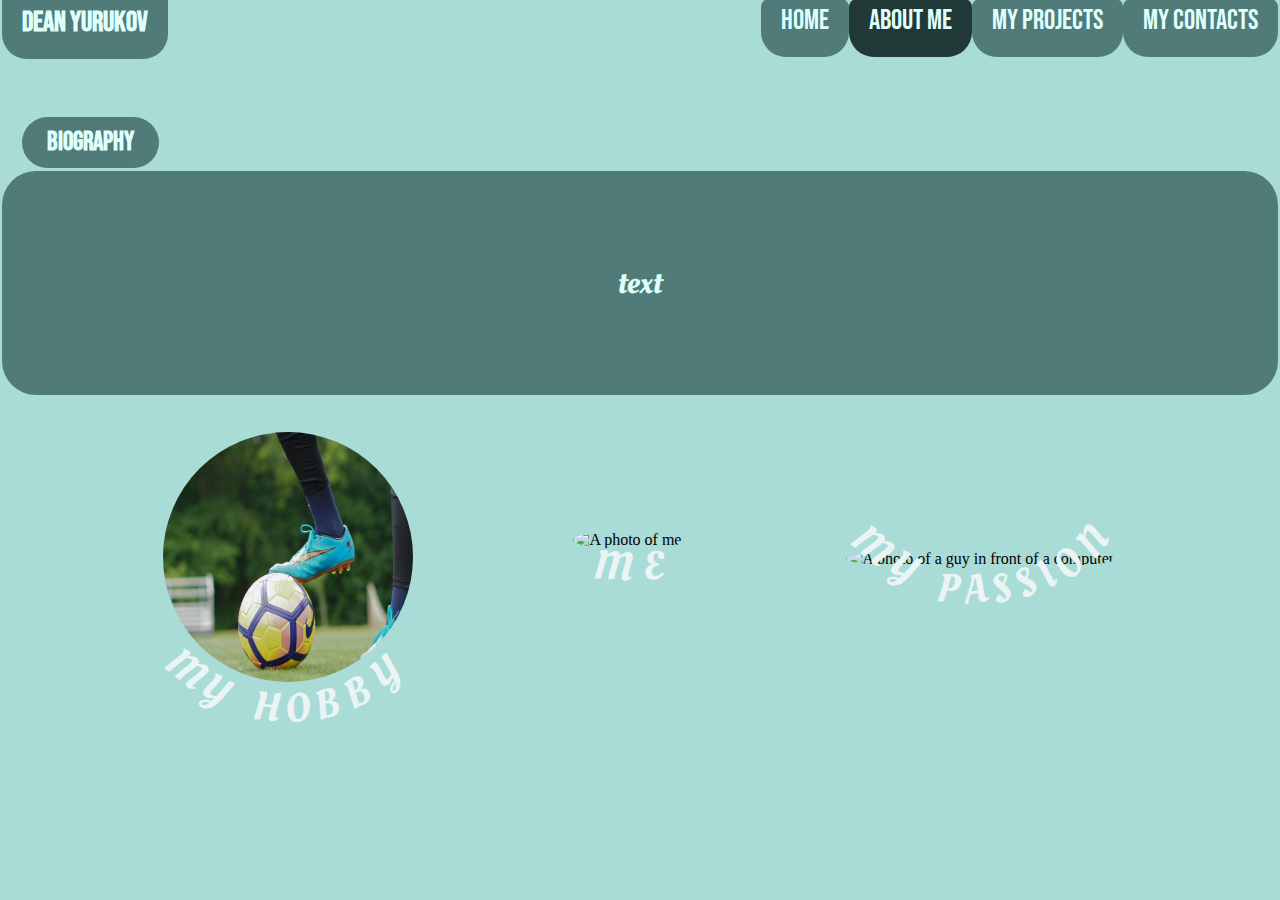
==== About Me/about-me.html @ fe927f4b "first commit" ====
<!DOCTYPE html>
<html lang="en">
<head>
    <meta charset="UTF-8">
    <meta name="viewport" content="width=device-width, initial-scale=1.0">
    <title>Home-Page</title>
    <link rel="stylesheet" href="about-me.css">
</head>
<body>

    <nav>

        <h1 id="display-none">m</h1>

        <ul>
            <li><a href="/Home/home.html" class="other-buttons">home</a></li>
            <li><a href="#" id="active-button">about me</a></li>
            <li><a href="/My Projects/my-projects.html" class="other-buttons">my projects</a></li>
            <li><a href="/My Contacts/my-contacts.html" class="other-buttons">my contacts</a></li>
        </ul>
    </nav>

    <main>
        <h1 id="name">dean yurukov</h1>
        <section>
            <h2 id="biography">biography</h2>    
        </section>
        

        <p id="about-me">text</p>

        <section id="gallery">

            <div id="hobby">

                <img src="Images/hobby.jpg" alt="A photo of a man standing next to a ball." class="side-photo">

                <div class="text">
                    <span id="hobby-m">m</span>
                    <span id="hobby-y-1" class="p-right">y</span>
                    <span id="hobby-h">h</span>
                    <span id="hobby-o">o</span>
                    <span id="hobby-b-1">b</span>
                    <span id="hobby-b-2">b</span>
                    <span id="hobby-y-2">y</span>
                </div>

            </div>

            <div id="my-pic">

                <img src="Images/me.jpg" alt="A photo of me." class="middle-photo">  <!--Not me yet!!!-->

                <div class="text">
                    <span id="me-m">m</span>
                    <span id="me-e">e</span>
                </div>
            </div>

            <div id="my-passion">

                <img src="Images/passion.jpg" alt="A photo of a guy in front of a computet." class="side-photo">

                <div class="text">
                    <span id="passion-m">m</span>
                    <span id="passion-y">y</span>
                    <span id="passion-p">p</span>
                    <span id="passion-a">a</span>
                    <span id="passion-s-1">s</span>
                    <span id="passion-s-2">s</span>
                    <span id="passion-i">i</span>
                    <span id="passion-o">o</span>
                    <span id="passion-n">n</span>
                </div>
            </div>
        </section>
    </main>

</body>
</html>
---- About Me/about-me.css ----
@import url('https://fonts.googleapis.com/css2?family=Bebas+Neue&family=Montserrat:wght@400;500;600;700&display=swap');
@import url('https://fonts.googleapis.com/css2?family=Montserrat:wght@400;500;600;700&family=Oleo+Script&display=swap');

* {
    padding: 0;
    margin: 0;
    box-sizing: border-box;
}

body {
    background: #A9DBD7;
    margin: 2px;
}

nav {
    display: flex;
    justify-content: space-between;
}

ul {
    display: flex;
    padding: 4px;
    padding-top: 0px;
    padding-right: 0px;
    justify-content: center;
}

li {
    display: block;
    margin: 0.15em;
    margin-right: 0;
    margin-left: 0;
}

a {
    text-decoration: none;
    color: #DFFFFC;
    text-transform: uppercase;
    font-family: 'Bebas Neue';
    font-size: 28px;
    padding: 20px;
    padding-top: 5px;
}

img {
    width: 250px;
    height: auto;
    aspect-ratio: 1/1;
    border-radius: 100%;
}

.other-buttons {
    background: #507B78;
    border-bottom-left-radius: 25px;
    border-bottom-right-radius: 25px;
    border-top-right-radius: 8px;
    border-top-left-radius: 8px;
}

#active-button {
    background: #203937;
    border-bottom-left-radius: 25px;
    border-bottom-right-radius: 25px;
    border-top-right-radius: 8px;
    border-top-left-radius: 8px;
}

#display-none {
    visibility: hidden;
}

#name {
    position: relative;
    top: -58px;
    display: inline-block;
    font-size: 28px;
    color: #DFFFFC;
    text-transform: uppercase;
    font-family: 'Bebas Neue';
    font-size: 28px;
    padding: 20px;
    background: #507B78;
    border-bottom-left-radius: 25px;
    border-bottom-right-radius: 25px;
    border-top-right-radius: 8px;
    border-top-left-radius: 8px;
}

h2#biography {
    display: inline-flex;
    margin-left: 20px;
    color: #DFFFFC;
    text-transform: uppercase;
    font-family: 'Bebas Neue';
    font-size: 26px;
    padding: 10px 25px;
    background: #507B78;
    border-radius: 50px;
}

#about-me {
    display: inline-flex;
    justify-content: center;
    align-items: center;
    width: 100%;
    height: 7em;
    color: #DFFFFC;
    font-family: 'Oleo Script';
    font-size: 2rem;
    padding: 10px 25px;
    margin-top: 0.1em;
    background: #507B78;
    border-radius: 34px;
}

#gallery {
    display: flex;
    justify-content: space-evenly;
    align-items: center;
    text-align: center;
}

.middle-photo {
    margin-top: -0.9em;
}

.side-photo {
    margin-top: 2.3em;
}

.text {
    display: flex;
    justify-content: center;
    font-size: 40px;
    font-family: 'Oleo Script';
    color: #E9F4F3;
    text-transform: uppercase;
}

#hobby-m {
    transform: translate(-25px, -44px) rotate(39deg);
}

#hobby-y-1 {
    transform: translate(-28px, -23px) rotate(30deg);
}

#hobby-h {
    transform: translate(-4px, -6px) rotate(5deg);
}

#hobby-o {
    transform: translate(1px, -5px) rotate(-8deg);
}

#hobby-b-1 {
    transform: translate(6px, -9px) rotate(-16deg);
}

#hobby-b-2 {
    transform: translate(12px, -20px) rotate(-29deg);
}

#hobby-y-2 {
    transform: translate(16px, -40px) rotate(-40deg);
}

#me-m {
    transform: translate(-5px, -10px) rotate(4deg);
}

#me-e {
    transform: translate(5px, -10px) rotate(-4deg);
}

#passion-m {
    transform: translate(-24px, -49px) rotate(41deg);
}

#passion-y {
    transform: translate(-24px, -28px) rotate(30deg);
}

#passion-p {
    transform: translate(-4px, -6px) rotate(5deg);
}

#passion-a {
    transform: translate(1px, -5px) rotate(-8deg);
}

#passion-s-1 {
    transform: translate(6px, -6px) rotate(-16deg);
}

#passion-s-2 {
    transform: translate(12px, -12px) rotate(-29deg);
}

#passion-i {
    transform: translate(16px, -20px) rotate(-40deg);
}

#passion-o {
    transform: translate(20px, -31px) rotate(-48deg);
}

#passion-n {
    transform: translate(18px, -53px) rotate(-53deg);
}
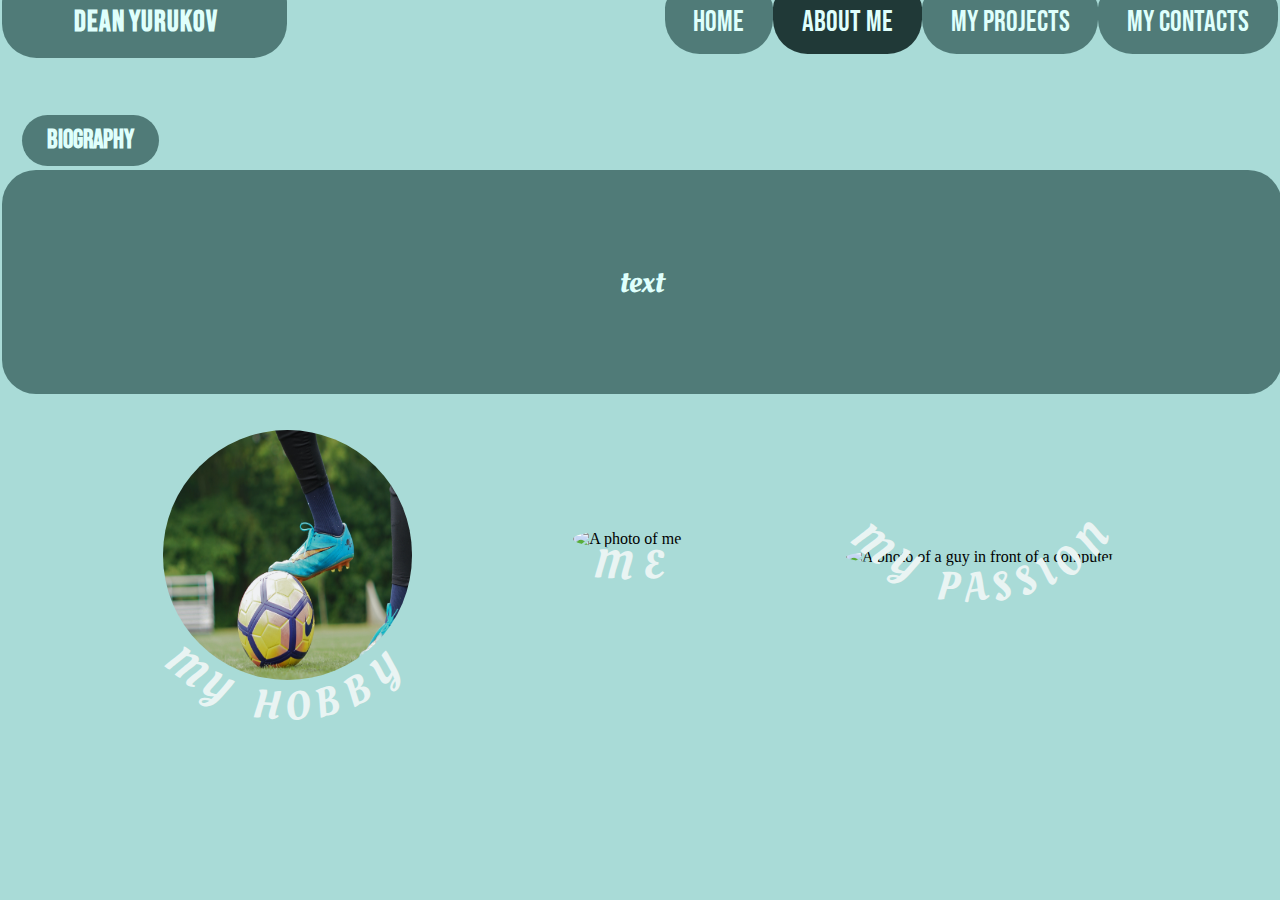
==== commit 8ec12e17: "responsive-part-2" ====
--- a/About Me/about-me.html
+++ b/About Me/about-me.html
@@ -3,7 +3,7 @@
 <head>
     <meta charset="UTF-8">
     <meta name="viewport" content="width=device-width, initial-scale=1.0">
-    <title>Home-Page</title>
+    <title>About Me Page</title>
     <link rel="stylesheet" href="about-me.css">
 </head>
 <body>
@@ -13,7 +13,7 @@
         <h1 id="display-none">m</h1>
 
         <ul>
-            <li><a href="/Home/home.html" class="other-buttons">home</a></li>
+            <li><a href="../index.html" class="other-buttons">home</a></li>
             <li><a href="#" id="active-button">about me</a></li>
             <li><a href="/My Projects/my-projects.html" class="other-buttons">my projects</a></li>
             <li><a href="/My Contacts/my-contacts.html" class="other-buttons">my contacts</a></li>
@@ -21,7 +21,24 @@
     </nav>
 
     <main>
-        <h1 id="name">dean yurukov</h1>
+        <div id="name-img">
+            <h1 id="name">
+                <span id="name-d">d</span>
+                <span id="name-e">e</span>
+                <span id="name-a">a</span>
+                <span id="name-n">n</span>
+                <span id="empty"></span>
+                <span id="name-y">y</span>
+                <span id="name-u-1">u</span>
+                <span id="name-r">r</span>
+                <span id="name-u-2">u</span>
+                <span id="name-k">k</span>
+                <span id="name-o">o</span>
+                <span id="name-v">v</span>
+            </h1>
+            <img src="Images/me.jpg" alt="A photo of me." class="middle-photo" id="my-pic-responsive">
+        </div>
+        
         <section>
             <h2 id="biography">biography</h2>    
         </section>
--- a/About Me/about-me.css
+++ b/About Me/about-me.css
@@ -20,8 +20,8 @@
 ul {
     display: flex;
     padding: 4px;
-    padding-top: 0px;
-    padding-right: 0px;
+    padding-top: 0;
+    padding-right: 0;
     justify-content: center;
 }
 
@@ -37,13 +37,14 @@
     color: #DFFFFC;
     text-transform: uppercase;
     font-family: 'Bebas Neue';
-    font-size: 28px;
-    padding: 20px;
-    padding-top: 5px;
+    font-size: 1.8em;
+    padding: 1em;
+    padding-top: 0.4em;
+    padding-bottom: 0.5em;
 }
 
 img {
-    width: 250px;
+    width: 15.6em;
     height: auto;
     aspect-ratio: 1/1;
     border-radius: 100%;
@@ -51,18 +52,18 @@
 
 .other-buttons {
     background: #507B78;
-    border-bottom-left-radius: 25px;
-    border-bottom-right-radius: 25px;
-    border-top-right-radius: 8px;
-    border-top-left-radius: 8px;
+    border-bottom-left-radius: 1.2em;
+    border-bottom-right-radius: 1.2em;
+    border-top-right-radius: 0.5em;
+    border-top-left-radius: 0.5em;
 }
 
 #active-button {
     background: #203937;
-    border-bottom-left-radius: 25px;
-    border-bottom-right-radius: 25px;
-    border-top-right-radius: 8px;
-    border-top-left-radius: 8px;
+    border-bottom-left-radius: 1.2em;
+    border-bottom-right-radius: 1.2em;
+    border-top-right-radius: 0.5em;
+    border-top-left-radius: 0.5em;
 }
 
 #display-none {
@@ -71,19 +72,23 @@
 
 #name {
     position: relative;
-    top: -58px;
+    top: -2em;
     display: inline-block;
-    font-size: 28px;
+    font-size: 1.8em;
+    letter-spacing: -0.07em;
     color: #DFFFFC;
     text-transform: uppercase;
     font-family: 'Bebas Neue';
-    font-size: 28px;
-    padding: 20px;
+    padding: 0.6em 2.5em;
     background: #507B78;
-    border-bottom-left-radius: 25px;
-    border-bottom-right-radius: 25px;
-    border-top-right-radius: 8px;
-    border-top-left-radius: 8px;
+    border-bottom-left-radius: 1.2em;
+    border-bottom-right-radius: 1.2em;
+    border-top-right-radius: 0.5em;
+    border-top-left-radius: 0.5em;
+}
+
+#empty {
+    padding-left: 0.15em;
 }
 
 h2#biography {
@@ -102,7 +107,7 @@
     display: inline-flex;
     justify-content: center;
     align-items: center;
-    width: 100%;
+    width: 100vw;
     height: 7em;
     color: #DFFFFC;
     font-family: 'Oleo Script';
@@ -124,6 +129,10 @@
     margin-top: -0.9em;
 }
 
+#my-pic-responsive {
+    display: none;
+}
+
 .side-photo {
     margin-top: 2.3em;
 }
@@ -131,7 +140,7 @@
 .text {
     display: flex;
     justify-content: center;
-    font-size: 40px;
+    font-size: 2.5em;
     font-family: 'Oleo Script';
     color: #E9F4F3;
     text-transform: uppercase;
@@ -207,4 +216,152 @@
 
 #passion-n {
     transform: translate(18px, -53px) rotate(-53deg);
+}
+
+@media screen and (width < 900px) {
+    #name {
+        font-size: 1.3em;
+        padding: 0.6em 1em;
+        top: -1.9em;
+    }
+    a {
+        font-size: 1.5em;
+    }
+    img {
+        width: 12.5em;
+    }
+    .text {
+        font-size: 2em;
+    }
+    h2#biography {
+        font-size: 1.2em;
+    }
+    #about-me {
+        font-size: 1.8em;
+    }
+}
+
+@media screen and (width < 650px) {
+    #display-none {
+        display: none;
+    }
+    nav {
+        display: flex;
+        justify-content: center;
+    }
+    a {
+        font-size: 1.2em;
+        padding: 0.5em 1em;
+        flex-wrap: wrap;
+    }
+    ul {
+        width: 100vw;
+        justify-content: space-evenly;
+    }
+    h2#biography {
+        display: none;
+    }
+    #name {
+        background-color: transparent;
+        display: flex;
+        justify-content: center;
+        align-items: center;
+        letter-spacing: normal;
+        top: 1em;
+        font-size: 2.2em;
+    }
+    #my-pic-responsive {
+        display: block;
+        position: relative;
+        top: 4.5em;
+    }
+    #my-pic {
+        display: none;
+    }
+    #name-img {
+        display: flex;
+        flex-direction: column;
+        align-items: center;
+        justify-content: center;
+    }
+    .text {
+        font-size: 1.8em;
+    }
+    #about-me {
+        height: 8em;
+    }
+    #name-d {
+        transform: translate(-20px, 80px) rotate(-45deg);
+    }
+    #name-e {
+        transform: translate(-20px, 66px) rotate(-39deg);
+    }
+    #name-a {
+        transform: translate(-17px, 54px) rotate(-33deg);
+    }
+    #name-n {
+        transform: translate(-11px, 45px) rotate(-28deg);
+    }
+    #name-y {
+        transform: translate(0, 38px) rotate(-5deg);
+    }
+    #name-u-1 {
+        transform: translate(5px, 37px) rotate(2deg);
+    }
+    #name-r {
+        transform: translate(13px, 40px) rotate(11deg);
+    }
+    #name-u-2 {
+        transform: translate(17px, 48px) rotate(18deg);
+    }
+    #name-k {
+        transform: translate(21px, 58px) rotate(25deg);
+    }
+    #name-o {
+        transform: translate(26px, 72px) rotate(33deg);
+    }
+    #name-v {
+        transform: translate(28px, 88px) rotate(42deg);
+    }
+    #hobby-m {
+        transform: translate(-30px, -40px) rotate(40deg);
+    }
+    #hobby-y-2 {
+        transform: translate(14px, -32px) rotate(-40deg);
+    }
+    #passion-m {
+        transform: translate(-27px, -44px) rotate(40deg);
+    }
+    #passion-y {
+        transform: translate(-25px, -25px) rotate(37deg);
+    }
+    #passion-i {
+        transform: translate(18px, -17px) rotate(-29deg);
+    }
+    #passion-o {
+        transform: translate(20px, -27px) rotate(-35deg);
+    }
+    #passion-n {
+        transform: translate(19px, -40px) rotate(-47deg);
+    }
+}
+
+@media screen and (width < 410px) {
+    a {
+        font-size: 0.95em;
+        padding: 0.5em 1.15em;
+    }
+    #gallery {
+        flex-wrap: wrap;
+    }
+
+}
+
+@media screen and (width < 345px) {
+    a {
+        font-size: 0.75em;
+    }
+    li { 
+        margin-top: 0;
+    }
 }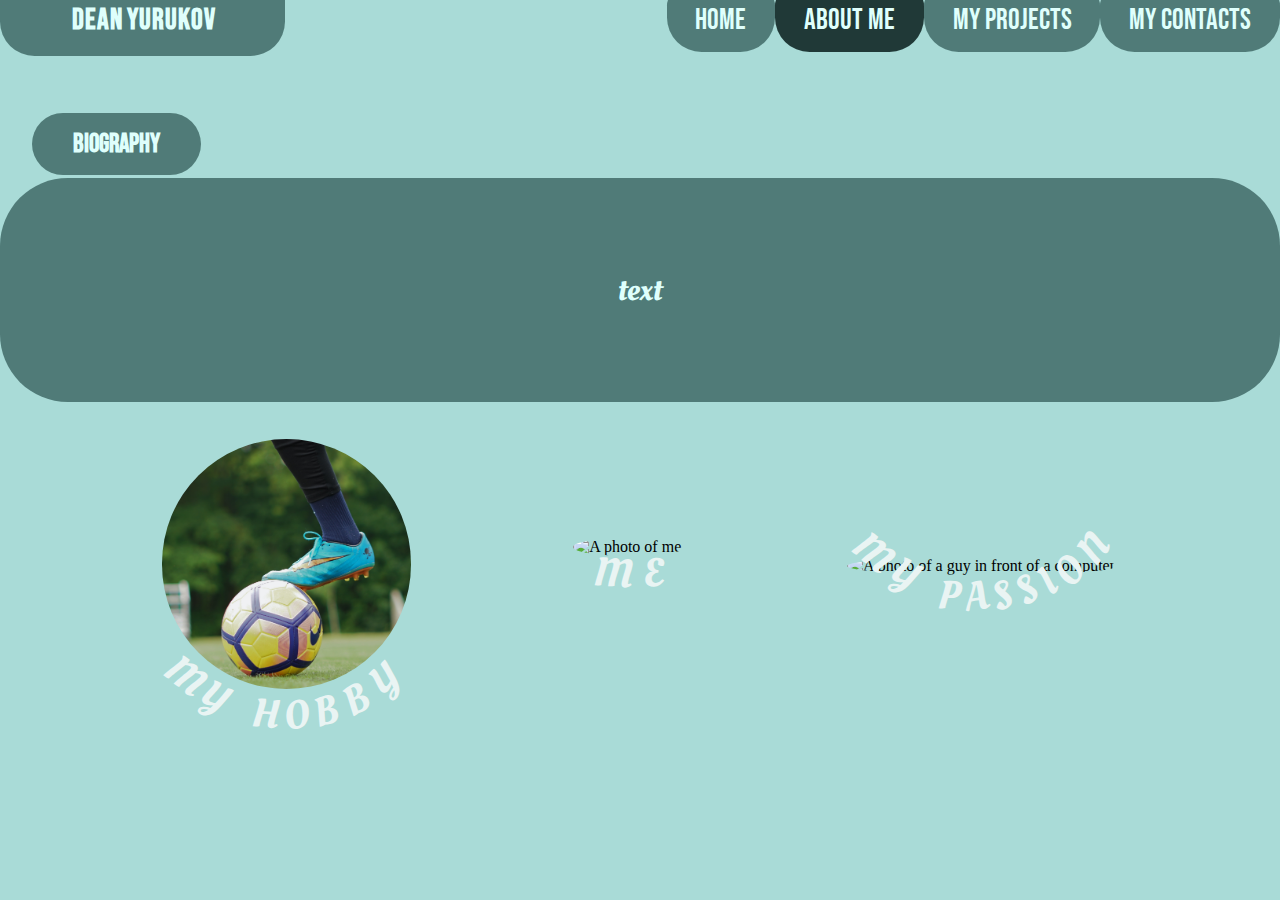
==== commit 34472b7a: "Tracking visits" ====
--- a/About Me/about-me.html
+++ b/About Me/about-me.html
@@ -93,5 +93,10 @@
         </section>
     </main>
 
+    <script>
+        window.va = window.va || function () { (window.vaq = window.vaq || []).push(arguments); };
+      </script>
+    <script defer src="/_vercel/insights/script.js"></script>
+
 </body>
 </html>--- a/About Me/about-me.css
+++ b/About Me/about-me.css
@@ -9,7 +9,6 @@
 
 body {
     background: #A9DBD7;
-    margin: 2px;
 }
 
 nav {
@@ -19,7 +18,7 @@
 
 ul {
     display: flex;
-    padding: 4px;
+    padding: 0.25em;
     padding-top: 0;
     padding-right: 0;
     justify-content: center;
@@ -32,7 +31,7 @@
     margin-left: 0;
 }
 
-a {
+li a {
     text-decoration: none;
     color: #DFFFFC;
     text-transform: uppercase;
@@ -41,6 +40,11 @@
     padding: 1em;
     padding-top: 0.4em;
     padding-bottom: 0.5em;
+    transition: all 70ms linear 10ms;
+}
+
+a:hover {
+    background-color: #369a31;
 }
 
 img {
@@ -48,6 +52,7 @@
     height: auto;
     aspect-ratio: 1/1;
     border-radius: 100%;
+    object-fit: cover;
 }
 
 .other-buttons {
@@ -93,29 +98,29 @@
 
 h2#biography {
     display: inline-flex;
-    margin-left: 20px;
+    margin-left: 1.25em;
     color: #DFFFFC;
     text-transform: uppercase;
     font-family: 'Bebas Neue';
-    font-size: 26px;
-    padding: 10px 25px;
+    font-size: 1.6em;
+    padding: 0.6em 1.6em;
     background: #507B78;
-    border-radius: 50px;
+    border-radius: 3.12em;
 }
 
 #about-me {
     display: inline-flex;
     justify-content: center;
     align-items: center;
-    width: 100vw;
+    width: 100%;
     height: 7em;
     color: #DFFFFC;
     font-family: 'Oleo Script';
     font-size: 2rem;
-    padding: 10px 25px;
+    padding: 0.6em 1.6em;
     margin-top: 0.1em;
     background: #507B78;
-    border-radius: 34px;
+    border-radius: 2.12em;
 }
 
 #gallery {
@@ -220,12 +225,7 @@
 
 @media screen and (width < 900px) {
     #name {
-        font-size: 1.3em;
-        padding: 0.6em 1em;
-        top: -1.9em;
-    }
-    a {
-        font-size: 1.5em;
+        display: none;
     }
     img {
         width: 12.5em;
@@ -234,14 +234,14 @@
         font-size: 2em;
     }
     h2#biography {
-        font-size: 1.2em;
+        font-size: 1.4em;
     }
     #about-me {
         font-size: 1.8em;
     }
 }
 
-@media screen and (width < 650px) {
+@media screen and (width < 770px) {
     #display-none {
         display: none;
     }
@@ -249,7 +249,7 @@
         display: flex;
         justify-content: center;
     }
-    a {
+    li a {
         font-size: 1.2em;
         padding: 0.5em 1em;
         flex-wrap: wrap;
@@ -347,9 +347,9 @@
 }
 
 @media screen and (width < 410px) {
-    a {
-        font-size: 0.95em;
-        padding: 0.5em 1.15em;
+    li a {
+        font-size: 1.09em;
+        padding: 0.5em 0.8em;
     }
     #gallery {
         flex-wrap: wrap;
@@ -358,8 +358,9 @@
 }
 
 @media screen and (width < 345px) {
-    a {
-        font-size: 0.75em;
+    li a {
+        font-size: 1em;
+        padding: 0.4em 0.5em;
     }
     li { 
         margin-top: 0;
